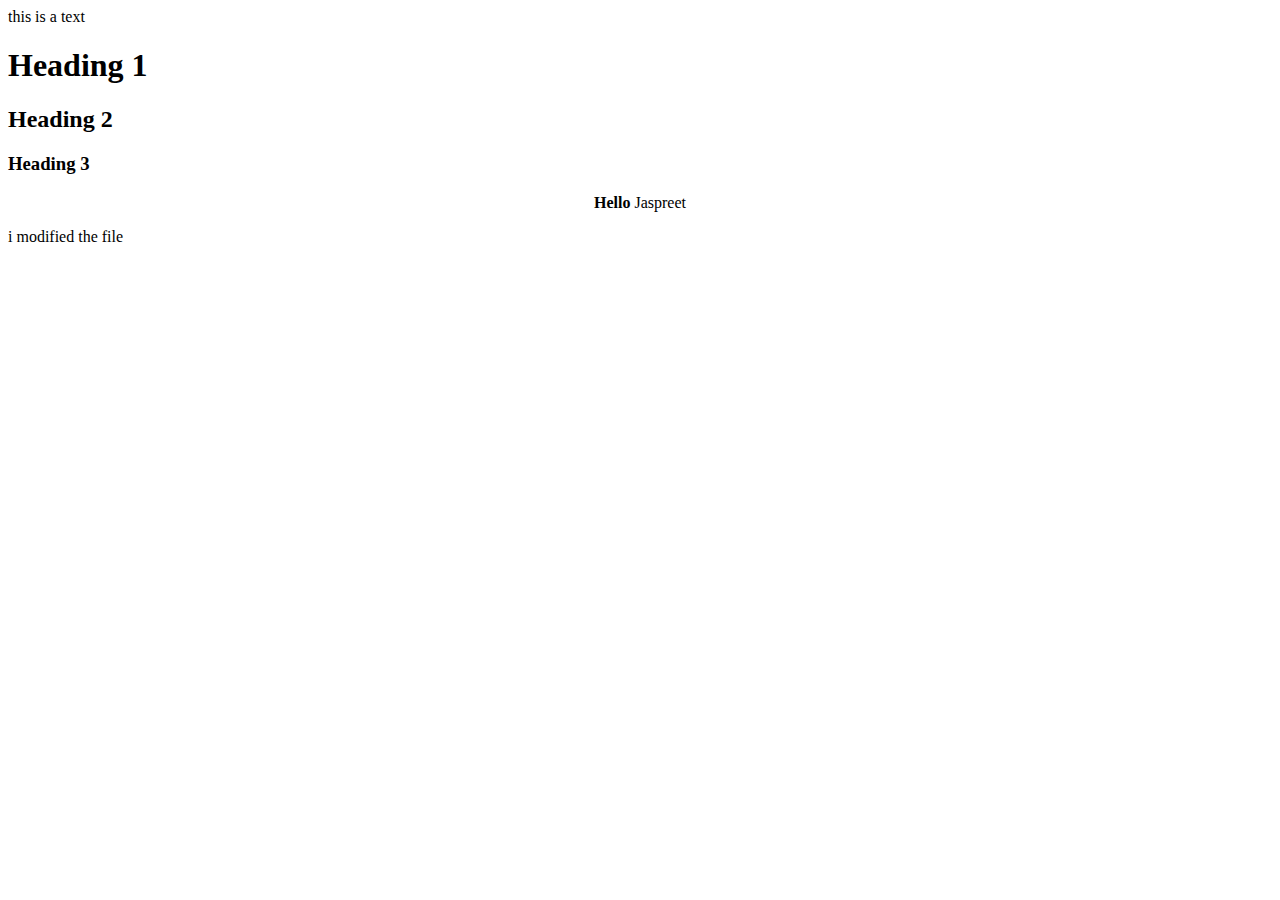
==== firstpractice.html @ 6a148cc9 "Create firstpractice.html" ====
<! DOCTYPE html>
<html>
	<head>
		<title>Example1</title>
		<meta></meta>
	</head>
	<body>
		this is a  text
		<h1>Heading 1</h1>
		<h2>Heading 2</h2>
		<h3>Heading 3</h3>
		<p align="center"> <b>Hello </b>Jaspreet</p>
<p> i modified the file</p>
	</body>
	
</html>
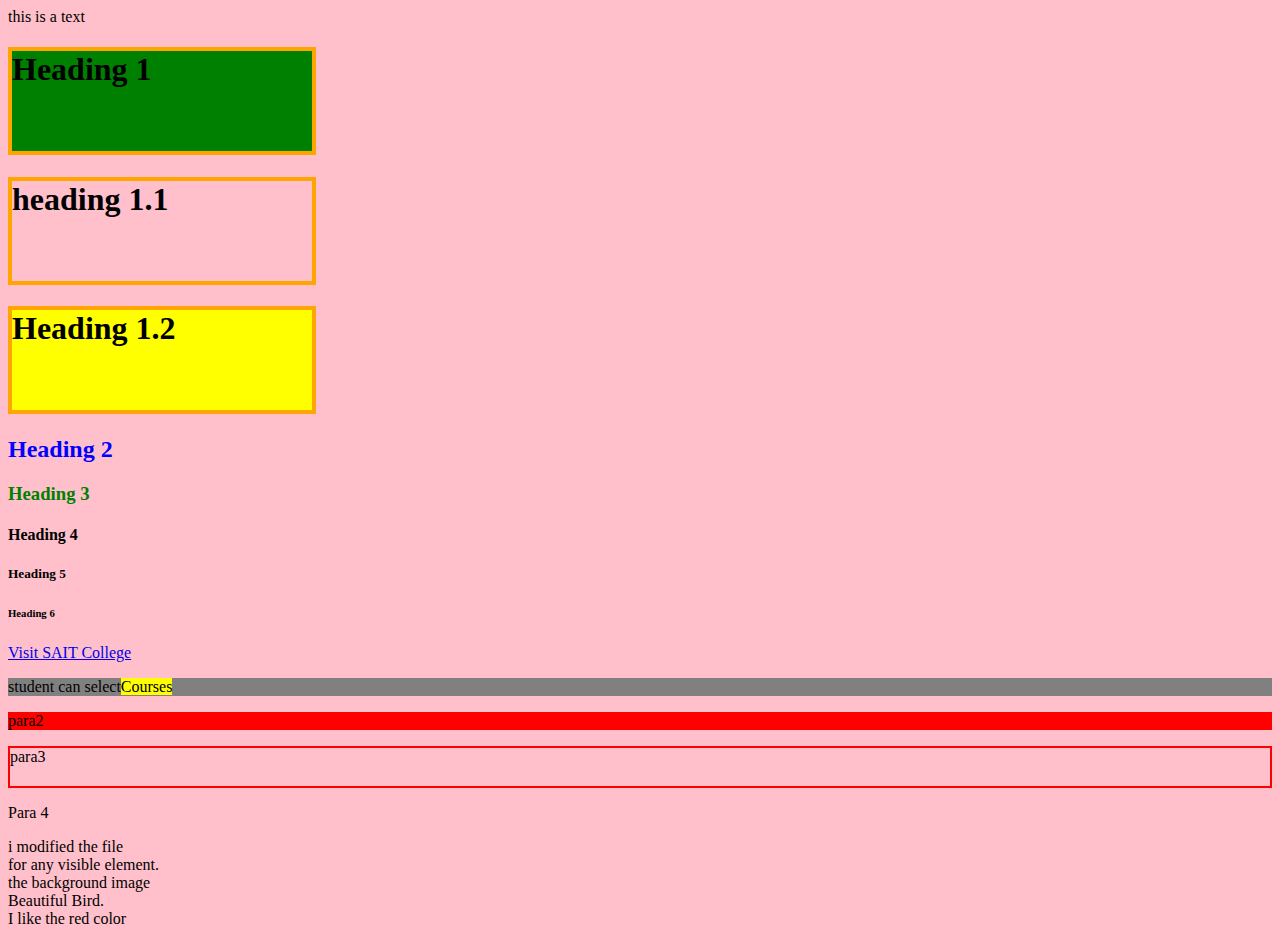
==== commit 12c62d33: "Update firstpractice.html" ====
--- a/firstpractice.html
+++ b/firstpractice.html
@@ -1,16 +1,35 @@
 <! DOCTYPE html>
 <html>
 	<head>
-		<title>Example1</title>
+	<style>
+	body {background-color:pink;}
+	h1{ border:4px solid orange;height:100px;width:300px;}
+	
+	</style>
+		<title>Hello</title>
 		<meta></meta>
 	</head>
 	<body>
 		this is a  text
-		<h1>Heading 1</h1>
-		<h2>Heading 2</h2>
-		<h3>Heading 3</h3>
-		<p align="center"> <b>Hello </b>Jaspreet</p>
-<p> i modified the file</p>
+		<h1 style="background-color:green"  >Heading 1</h1>
+		<h1 style="background-image:url('https://th.bing.com/th/id/R.64ee139946f1339f95d51edb6c3a4c1d?rik=BrKTlsT0L%2bsLkA&riu=http%3a%2f%2fwww.wallpapers13.com%2fwp-content%2fuploads%2f2016%2f02%2fAutumn-river-sky-wooden-bridge-ultra-HD-3840x2160-wallpaper.jpg&ehk=U%2fLoTHZBiTcl3z37Egkm12yWyXlhJ9j%2fZjJIGOwtXi4%3d&risl=&pid=ImgRaw&r=0')"> heading 1.1 </h1>
+		<h1 style="background-color:yellow"> Heading 1.2 </h1>
+		<h2 style="color:blue">Heading 2</h2>
+		<h3 style="color:green">Heading 3</h3>
+		<h4>Heading 4</h4>
+		<h5>Heading 5</h5>
+		<h6>Heading 6</h6>
+		<p > <a href="https://www.sait.ca/">Visit SAIT College </a></p>
+		<p align="left" style="background-color:grey"> student can select<mark>Courses</mark></p>
+		<p align="Left" style="background-color:red"> para2</p>
+		<p align="Left" style="border:2px solid red;padding-bottom:20px"> para3</p>
+		<p align="Left"> Para 4</p>
+<p style="background-image:url('C:\Users\Pariman\Desktop\backgroundimage.jpg');"> i modified the file</br>
+for any visible  element.<br>
+the background image<br>
+Beautiful Bird.<br>
+I like the red color<br>
+</p>
 	</body>
 	
 </html>
